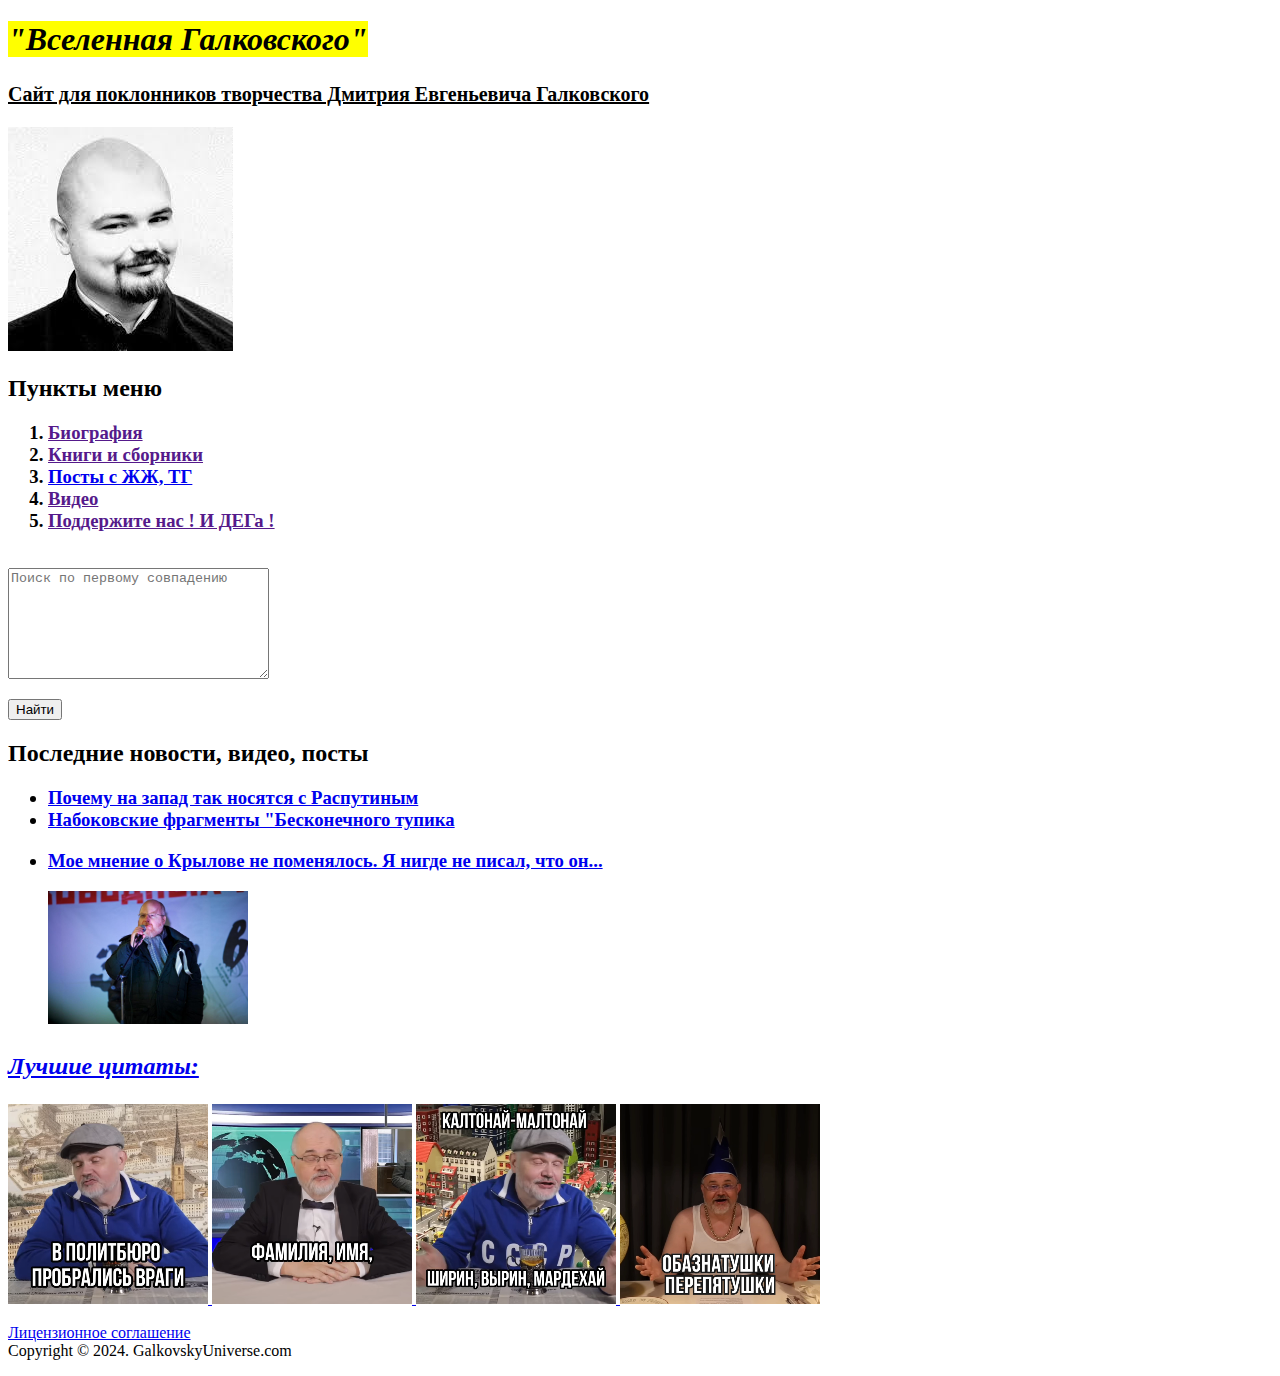
==== lab1/index.html @ 2e835681 "first commit" ====
<!DOCTYPE html>


<html lang="russian">

<head>
    <meta charset="utf-8" lang="russian">
    <title>
        Вселенная Галковского
    </title>

</head>

<body>
    <header>
        <div>
            <h1> <mark><i> "Вселенная Галковского"</i></mark></h1>
            <h2><small> <u>Сайт для поклонников творчества Дмитрия Евгеньевича Галковского</u></small></h2>
        </div>
        <img src="фото.jfif" alt="фото Галковского">
        <section>
            <strong>
                <h2>Пункты меню</h2>
            </strong>
            <ol>
                <h3>
                    <li><a href="">Биография</a></li>
                    <li><a href="">Книги и сборники</a></li>
                    <li><a href="https://www.livejournal.com/userinfo.bml/?user=galkovsky">Посты с ЖЖ, ТГ</a></li>
                    <li><a href="">Видео</a></li>
                    <li><a href="">Поддержите нас ! И ДЕГа !</a></li>
                </h3>
            </ol>
        </section>

    </header>

    <main>

        <form method="get" action="" autocomplete="on">
            <p>
                <label for="search"> </label> <br />
                <textarea name="search" id="search" placeholder="Поиск по первому совпадению" maxlength="200" cols="30"
                    rows="7"></textarea>
            </p>
            <p>
                <input type="submit" value="Найти">
            </p>
        </form>

        <aside>
            <p>
            <h2>Последние новости, видео, посты</h2>
            </p>
            <h3>
                <ul>
                    <li> <a href="//t.me/galkovskygram/594">
                            Почему на запад так носятся с Распутиным
                        </a></li>
                    <li>
                        <a href="https://t.me/galkovskygram/592">Набоковские фрагменты "Бесконечного тупика </a>
                    </li>
                    <li>
                        <a href="https://t.me/galkovskygram/587">
                            <p>

                                Мое мнение о Крылове не поменялось.
                                Я нигде не писал, что он...
                            </p>
                            <img src="Крылов.jpg" alt="Фото Крылова" width="200">
                    </li>
                </ul>
            </h3>


        </aside>

        <article>
            <h2>
                <p><em>Лучшие цитаты:</em></p>
            </h2>
            <video width="200" src="sticker.webm" type="video/webm" autoplay="true"></video>
            <video width="200" src="sticker2.webm" type="video/webm" autoplay="true"></video>
            <video width="200" src="sticker3.webm" type="video/webm" autoplay="true"></video>
            <video width="200" src="sticker4.webm" type="video/webm" autoplay="true"></video>
        </article>
    </main>
    <footer>
        <p><a href="/license">Лицензионное соглашение</a><br />
            Copyright © 2024. GalkovskyUniverse.com</p>
    </footer>


</body>

</html>
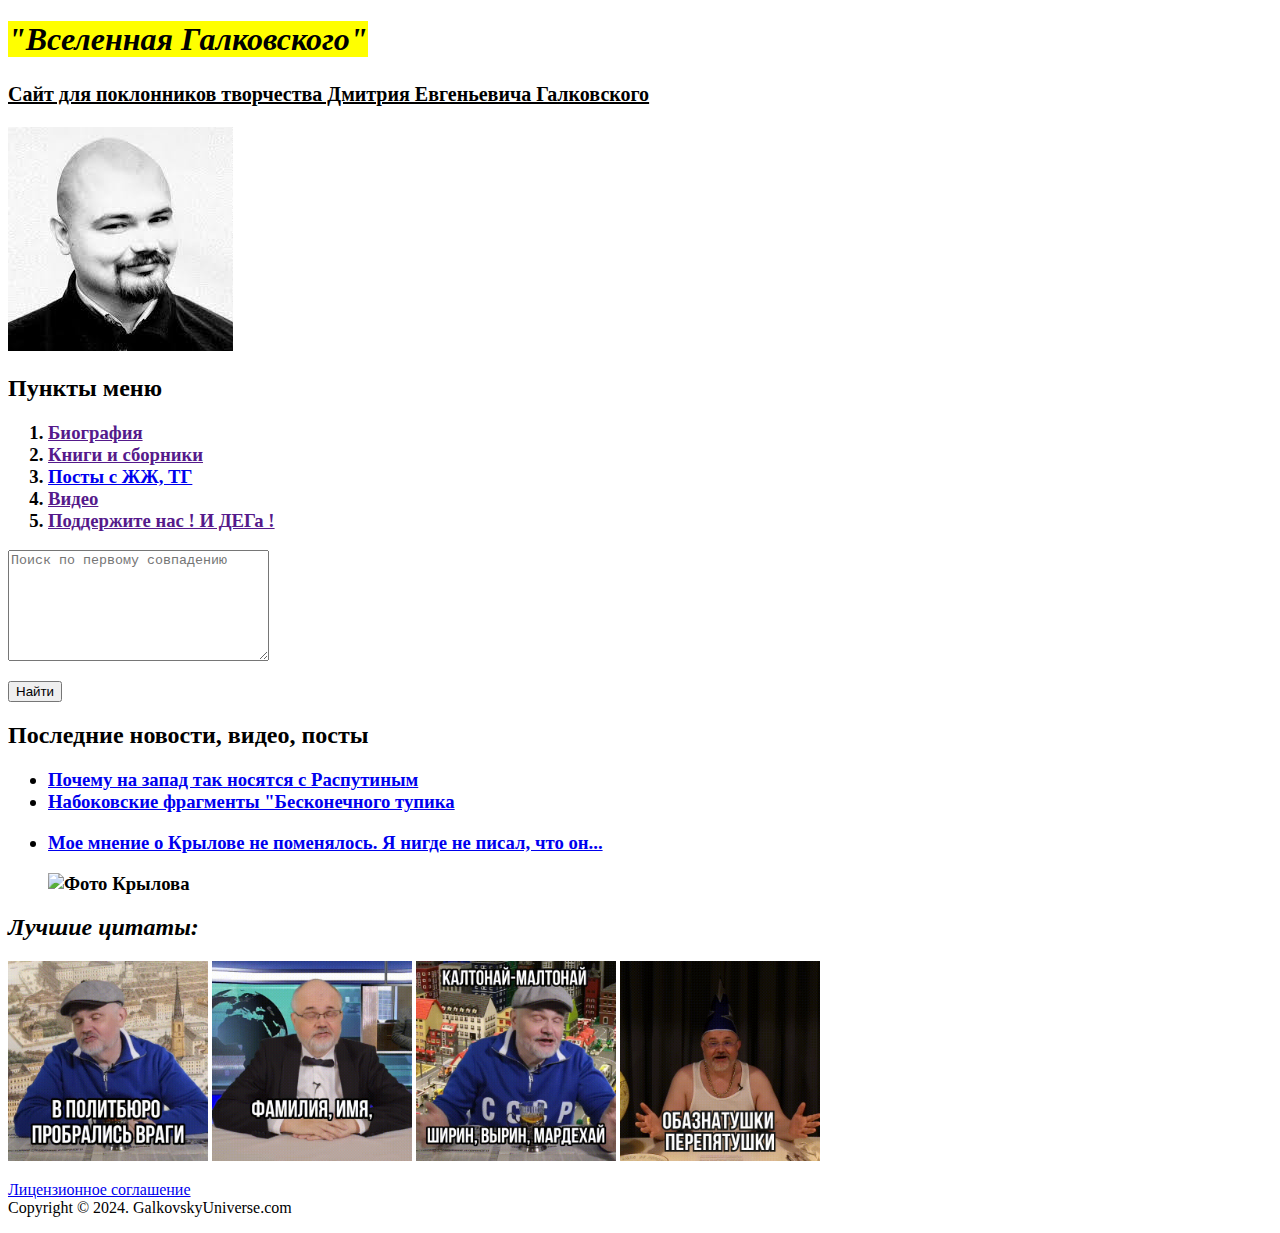
==== commit d8aa95e1: "fixed gifs" ====
--- a/lab1/index.html
+++ b/lab1/index.html
@@ -1,7 +1,7 @@
 <!DOCTYPE html>
 
 
-<html lang="russian">
+<html>
 
 <head>
     <meta charset="utf-8" lang="russian">
@@ -17,29 +17,29 @@
             <h1> <mark><i> "Вселенная Галковского"</i></mark></h1>
             <h2><small> <u>Сайт для поклонников творчества Дмитрия Евгеньевича Галковского</u></small></h2>
         </div>
-        <img src="фото.jfif" alt="фото Галковского">
+        <img src="imgs/фото.jfif" alt="фото Галковского">
         <section>
-            <strong>
-                <h2>Пункты меню</h2>
-            </strong>
-            <ol>
-                <h3>
+            <h2> <strong>Пункты меню</strong></h2>
+
+            <h3>
+                <ol>
                     <li><a href="">Биография</a></li>
                     <li><a href="">Книги и сборники</a></li>
                     <li><a href="https://www.livejournal.com/userinfo.bml/?user=galkovsky">Посты с ЖЖ, ТГ</a></li>
                     <li><a href="">Видео</a></li>
                     <li><a href="">Поддержите нас ! И ДЕГа !</a></li>
-                </h3>
-            </ol>
+                </ol>
+            </h3>
+
         </section>
 
     </header>
 
     <main>
 
-        <form method="get" action="" autocomplete="on">
+        <form method="get" autocomplete="on">
             <p>
-                <label for="search"> </label> <br />
+                <label for="search"> </label>
                 <textarea name="search" id="search" placeholder="Поиск по первому совпадению" maxlength="200" cols="30"
                     rows="7"></textarea>
             </p>
@@ -67,7 +67,9 @@
                                 Мое мнение о Крылове не поменялось.
                                 Я нигде не писал, что он...
                             </p>
-                            <img src="Крылов.jpg" alt="Фото Крылова" width="200">
+                        </a>
+                        <img src="img/Крылов.jpg" alt="Фото Крылова" width="200">
+
                     </li>
                 </ul>
             </h3>
@@ -76,13 +78,16 @@
         </aside>
 
         <article>
+            <p>
             <h2>
-                <p><em>Лучшие цитаты:</em></p>
+                <em>Лучшие цитаты:</em>
             </h2>
-            <video width="200" src="sticker.webm" type="video/webm" autoplay="true"></video>
-            <video width="200" src="sticker2.webm" type="video/webm" autoplay="true"></video>
-            <video width="200" src="sticker3.webm" type="video/webm" autoplay="true"></video>
-            <video width="200" src="sticker4.webm" type="video/webm" autoplay="true"></video>
+            </p>
+
+            <img width="200" src="gifs/sticker.gif" alt="Гифка">
+            <img width="200" src="gifs/sticker2.gif"></video>
+            <img width="200" src="gifs/sticker3.gif"></video>
+            <img width="200" src="gifs/sticker4.gif"></video>
         </article>
     </main>
     <footer>
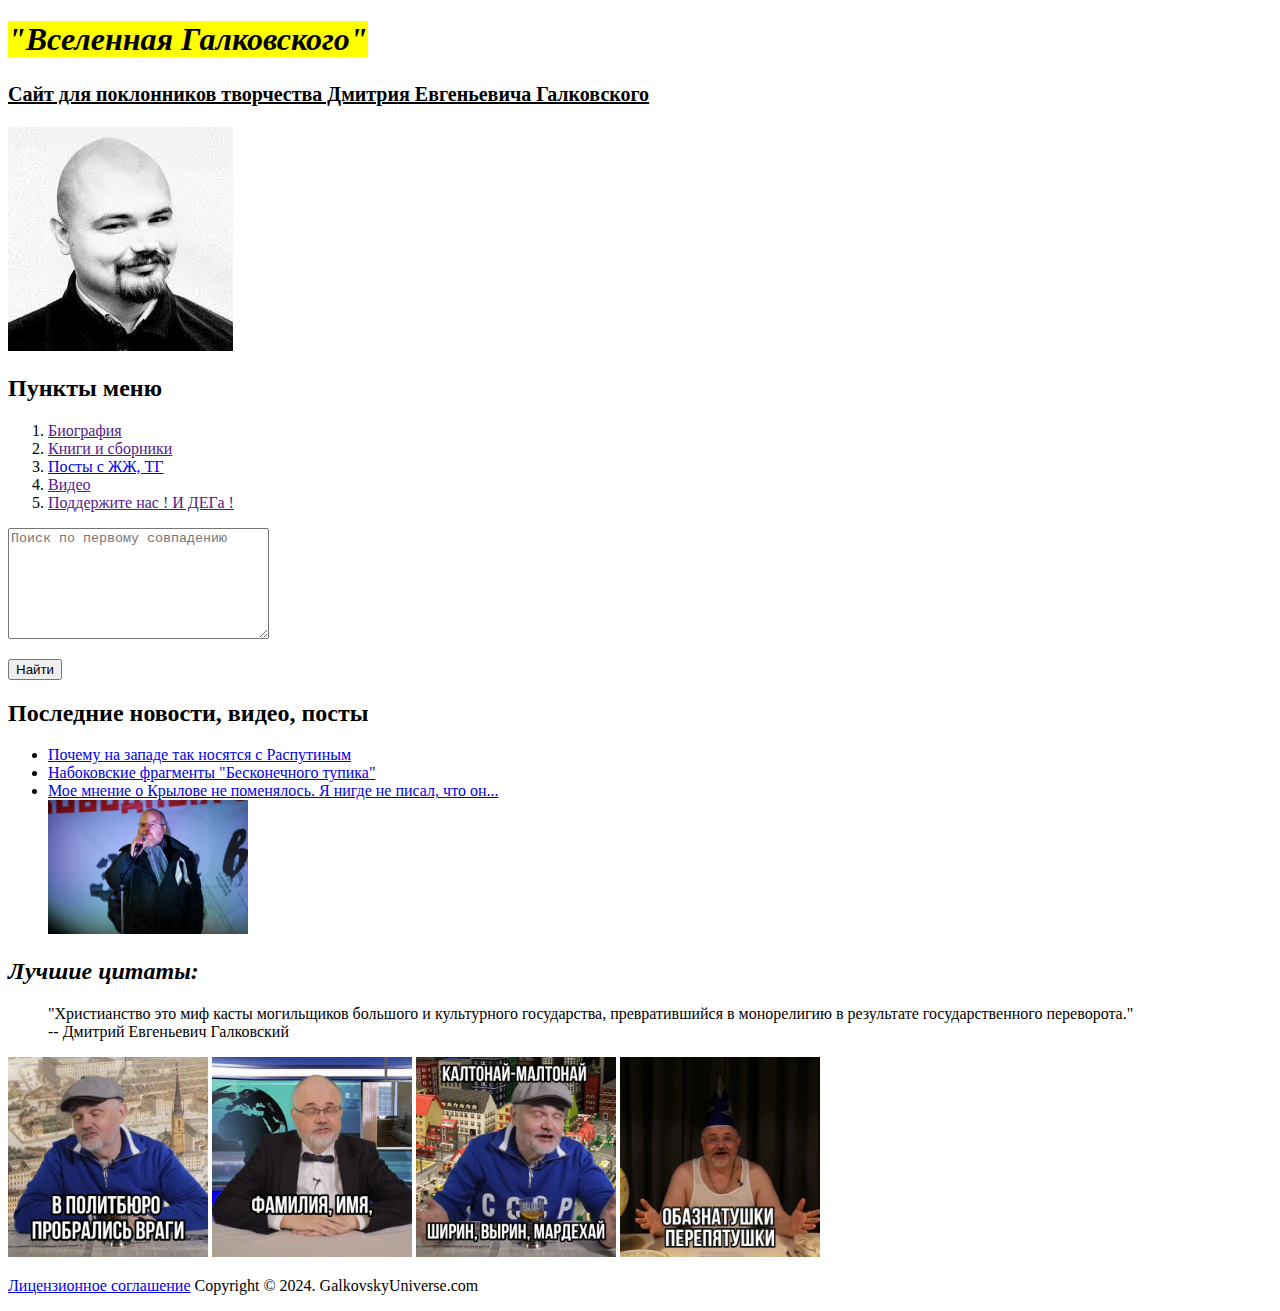
==== commit 6b3e9da7: "Fixed validator errors" ====
--- a/lab1/index.html
+++ b/lab1/index.html
@@ -1,10 +1,8 @@
 <!DOCTYPE html>
-
-
-<html>
+<html lang="ru">
 
 <head>
-    <meta charset="utf-8" lang="russian">
+    <meta charset="utf-8">
     <title>
         Вселенная Галковского
     </title>
@@ -21,16 +19,13 @@
         <section>
             <h2> <strong>Пункты меню</strong></h2>
 
-            <h3>
-                <ol>
-                    <li><a href="">Биография</a></li>
-                    <li><a href="">Книги и сборники</a></li>
-                    <li><a href="https://www.livejournal.com/userinfo.bml/?user=galkovsky">Посты с ЖЖ, ТГ</a></li>
-                    <li><a href="">Видео</a></li>
-                    <li><a href="">Поддержите нас ! И ДЕГа !</a></li>
-                </ol>
-            </h3>
-
+            <ol>
+                <li><a href="">Биография</a></li>
+                <li><a href="">Книги и сборники</a></li>
+                <li><a href="https://www.livejournal.com/userinfo.bml/?user=galkovsky">Посты с ЖЖ, ТГ</a></li>
+                <li><a href="">Видео</a></li>
+                <li><a href="">Поддержите нас ! И ДЕГа !</a></li>
+            </ol>
         </section>
 
     </header>
@@ -47,51 +42,51 @@
                 <input type="submit" value="Найти">
             </p>
         </form>
-
         <aside>
-            <p>
-            <h2>Последние новости, видео, посты</h2>
-            </p>
-            <h3>
+            <nav>
+                <h2>Последние новости, видео, посты</h2>
                 <ul>
                     <li> <a href="//t.me/galkovskygram/594">
-                            Почему на запад так носятся с Распутиным
+                            Почему на западе так носятся с Распутиным
                         </a></li>
                     <li>
-                        <a href="https://t.me/galkovskygram/592">Набоковские фрагменты "Бесконечного тупика </a>
+                        <a href="https://t.me/galkovskygram/592">
+                            Набоковские фрагменты "Бесконечного тупика" </a>
                     </li>
                     <li>
-                        <a href="https://t.me/galkovskygram/587">
-                            <p>
+                        <div>
+                            <a href="https://t.me/galkovskygram/587">
+                                Мое мнение о Крылове не поменялось.
+                                Я нигде не писал, что он... <br />
+                            </a>
 
-                                Мое мнение о Крылове не поменялось.
-                                Я нигде не писал, что он...
-                            </p>
-                        </a>
-                        <img src="img/Крылов.jpg" alt="Фото Крылова" width="200">
-
+                            <img src="imgs/Крылов.jpg" alt="Фото Крылова" width="200">
+                        </div>
                     </li>
                 </ul>
-            </h3>
-
+            </nav>
 
         </aside>
 
-        <article>
-            <p>
+        <section>
             <h2>
                 <em>Лучшие цитаты:</em>
             </h2>
-            </p>
-
+            <blockquote>
+                "Христианство
+                это миф касты могильщиков большого
+                и культурного государства, превратившийся
+                в монорелигию в результате государственного переворота."
+                <br />-- Дмитрий Евгеньевич Галковский
+            </blockquote>
             <img width="200" src="gifs/sticker.gif" alt="Гифка">
-            <img width="200" src="gifs/sticker2.gif"></video>
-            <img width="200" src="gifs/sticker3.gif"></video>
-            <img width="200" src="gifs/sticker4.gif"></video>
-        </article>
+            <img width="200" src="gifs/sticker2.gif" alt="Гифка">
+            <img width="200" src="gifs/sticker3.gif" alt="Гифка">
+            <img width="200" src="gifs/sticker4.gif" alt="Гифка">
+        </section>
     </main>
     <footer>
-        <p><a href="/license">Лицензионное соглашение</a><br />
+        <p><a href="/license">Лицензионное соглашение</a>
             Copyright © 2024. GalkovskyUniverse.com</p>
     </footer>
 
